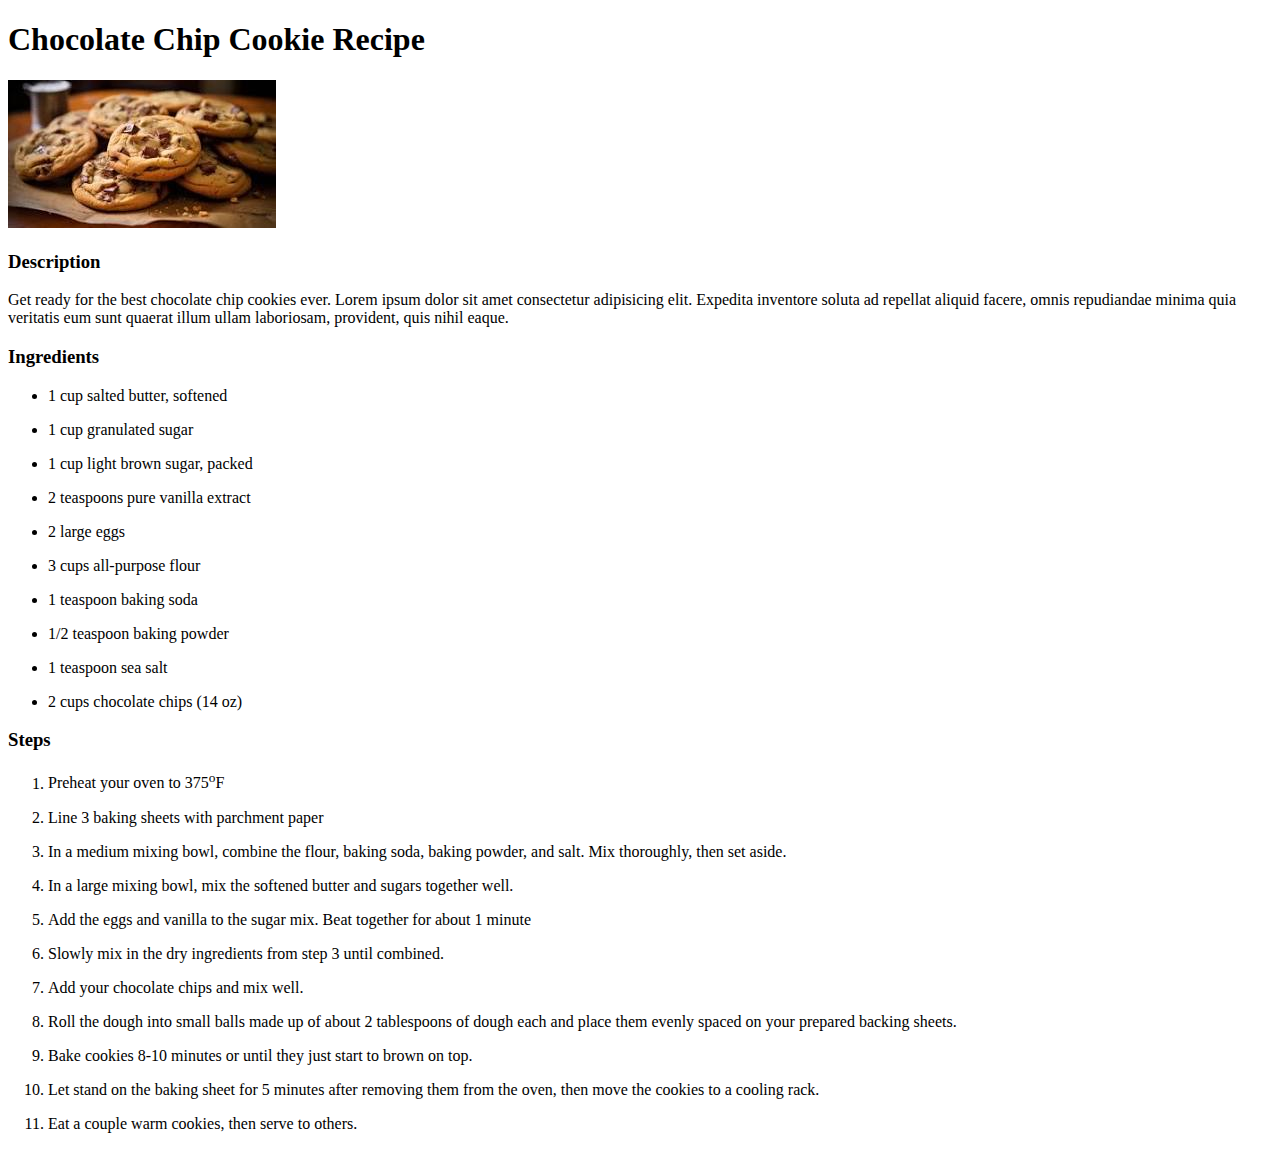
==== recipes/chocchipcookies.html @ 0ad57707 "Add choc chip cookie and cornbread recipe. Add images. Modify index" ====
<!DOCTYPE html>
<html lang="en">
    <head>
        <meta charset="UTF-8">
        <title>Chocolate Chip Cookies</title>
    </head>

    <body>
        <h1>Chocolate Chip Cookie Recipe</h1>
        <img src="../img/cc-cookie.png" alt="Picture of a pile of chocolate chip cookies">

    <h3>Description</h3> 
        <p>Get ready for the best chocolate chip cookies ever. Lorem ipsum dolor 
        sit amet consectetur adipisicing elit. Expedita inventore soluta ad repellat aliquid 
        facere, omnis repudiandae minima quia veritatis eum sunt quaerat illum ullam laboriosam, 
        provident, quis nihil eaque.</p>

    <h3>Ingredients</h3>
        <ul>
            <p><li>1 cup salted butter, softened</li></p>
            <p><li>1 cup granulated sugar</li></p>
            <p><li>1 cup light brown sugar, packed</li></p>
            <p><li>2 teaspoons pure vanilla extract</li></p>
            <p><li>2 large eggs</li></p>
            <p><li>3 cups all-purpose flour</li></p>
            <p><li>1 teaspoon baking soda</li></p>
            <p><li>1/2 teaspoon baking powder</li></p>
            <p><li>1 teaspoon sea salt</li></p>
            <p><li>2 cups chocolate chips (14 oz)</li></p>                               
        </ul>

    <h3>Steps</h3>
        <ol>
            <p><li>Preheat your oven to 375<sup>o</sup>F</li></p>
            <p><li>Line 3 baking sheets with parchment paper</li></p>
            <p><li>In a medium mixing bowl, combine the flour, baking soda,  
                baking powder, and salt. Mix thoroughly, then set aside.</li></p>
            <p><li>In a large mixing bowl, mix the softened butter and sugars together well. </li></p>
            <p><li>Add the eggs and vanilla to the sugar mix. Beat together for about 1 minute</li></p>
            <p><li>Slowly mix in the dry ingredients from step 3 until combined.</li></p>
            <p><li>Add your chocolate chips and mix well.</li></p>
            <p><li>Roll the dough into small balls made up of about 2 tablespoons of dough 
                each and place them evenly spaced on your prepared backing sheets.</li></p> 
            <p><li>Bake cookies 8-10 minutes or until they just start to brown on top.</li></p>
            <p><li>Let stand on the baking sheet for 5 minutes after removing them from the oven, 
                then move the cookies to a cooling rack.</li></p>
            <p><li>Eat a couple warm cookies, then serve to others.</li></p>
        </ol>
   
    
    </body>
</html>
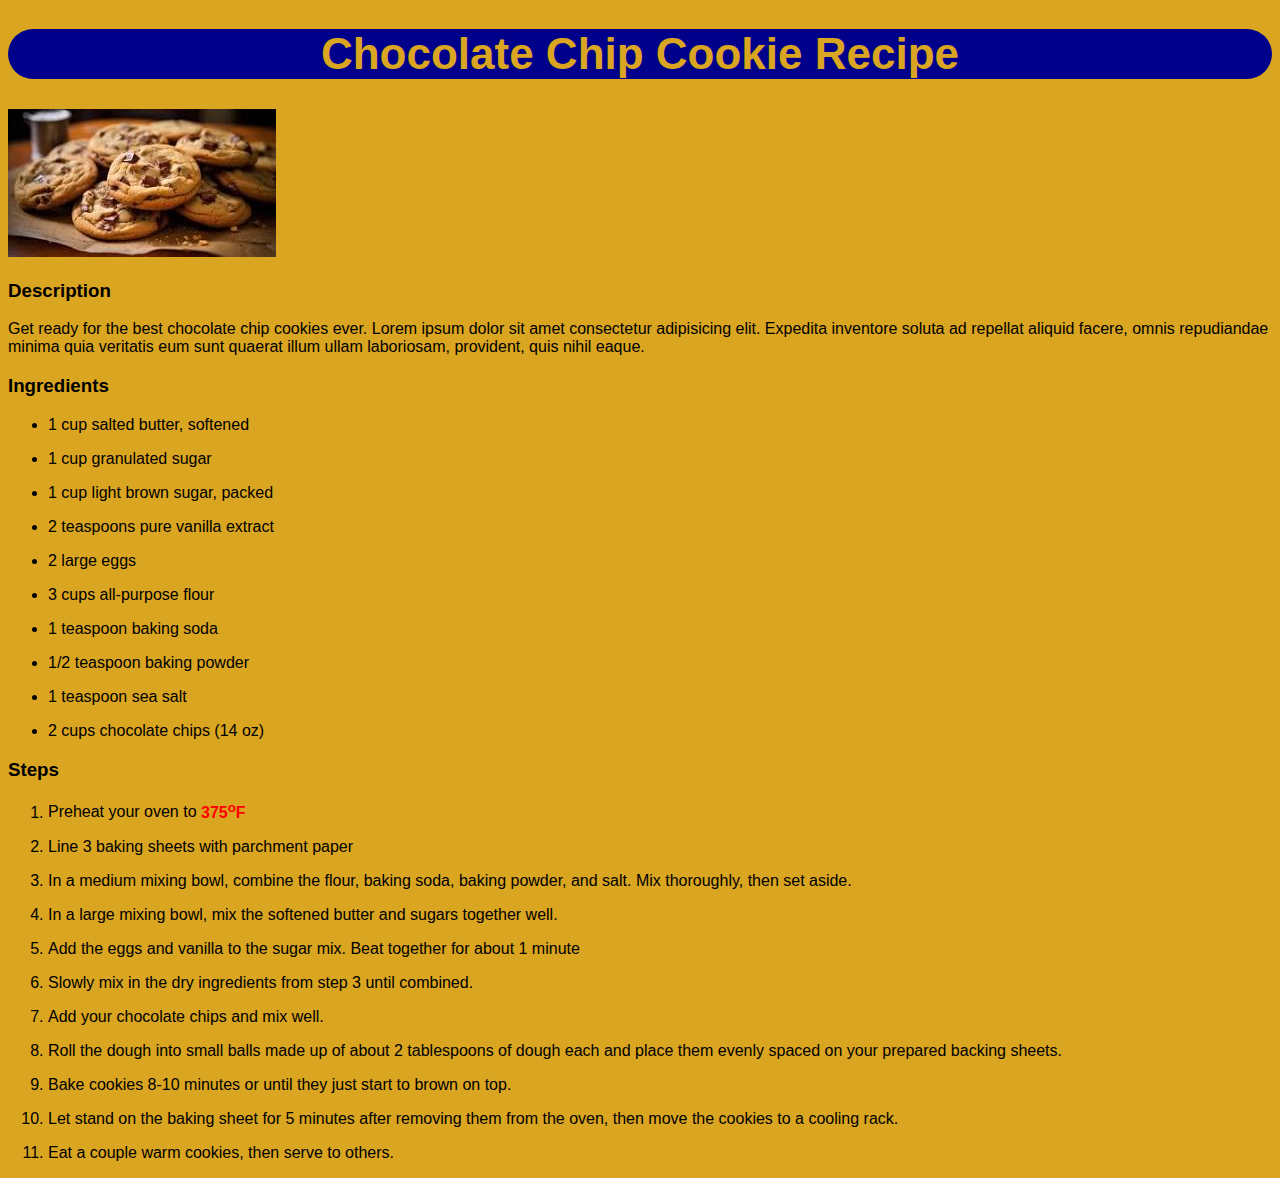
==== commit 136c950b: "Modify index and all three recipes for css. Add style.css" ====
--- a/recipes/chocchipcookies.html
+++ b/recipes/chocchipcookies.html
@@ -3,10 +3,11 @@
     <head>
         <meta charset="UTF-8">
         <title>Chocolate Chip Cookies</title>
+        <link rel="stylesheet"  href="../style.css">
     </head>
 
     <body>
-        <h1>Chocolate Chip Cookie Recipe</h1>
+        <h1 class="header">Chocolate Chip Cookie Recipe</h1>
         <img src="../img/cc-cookie.png" alt="Picture of a pile of chocolate chip cookies">
 
     <h3>Description</h3> 
@@ -31,7 +32,7 @@
 
     <h3>Steps</h3>
         <ol>
-            <p><li>Preheat your oven to 375<sup>o</sup>F</li></p>
+            <p><li>Preheat your oven to <span class="temp">375<sup>o</sup>F</span></li></p>
             <p><li>Line 3 baking sheets with parchment paper</li></p>
             <p><li>In a medium mixing bowl, combine the flour, baking soda,  
                 baking powder, and salt. Mix thoroughly, then set aside.</li></p>
--- a/style.css
+++ b/style.css
@@ -0,0 +1,43 @@
+h1 {
+    color: goldenrod;
+    text-align: center;
+    background-color: darkblue;
+    border-radius: 2em;
+}
+
+body {
+    background-color: goldenrod;
+    font-family: Verdana, Geneva, Tahoma, sans-serif;
+}
+
+p a {
+    font-size: 22px;
+    text-decoration: none;
+}
+
+.header {
+    font-size: 44px;
+}
+
+.main, .desert, .side {
+    border-color: darkblue;
+    border-width: 6px;
+    border-radius: 1em;
+}
+
+.main {
+    background-color: rgb(166, 203, 243);
+}
+
+.desert {
+   background-color: rgb(245, 198, 206);
+}
+
+.side {
+    background-color: rgb(184, 241, 184);
+}
+
+.temp {
+    color: red;
+    font-weight: 600;
+}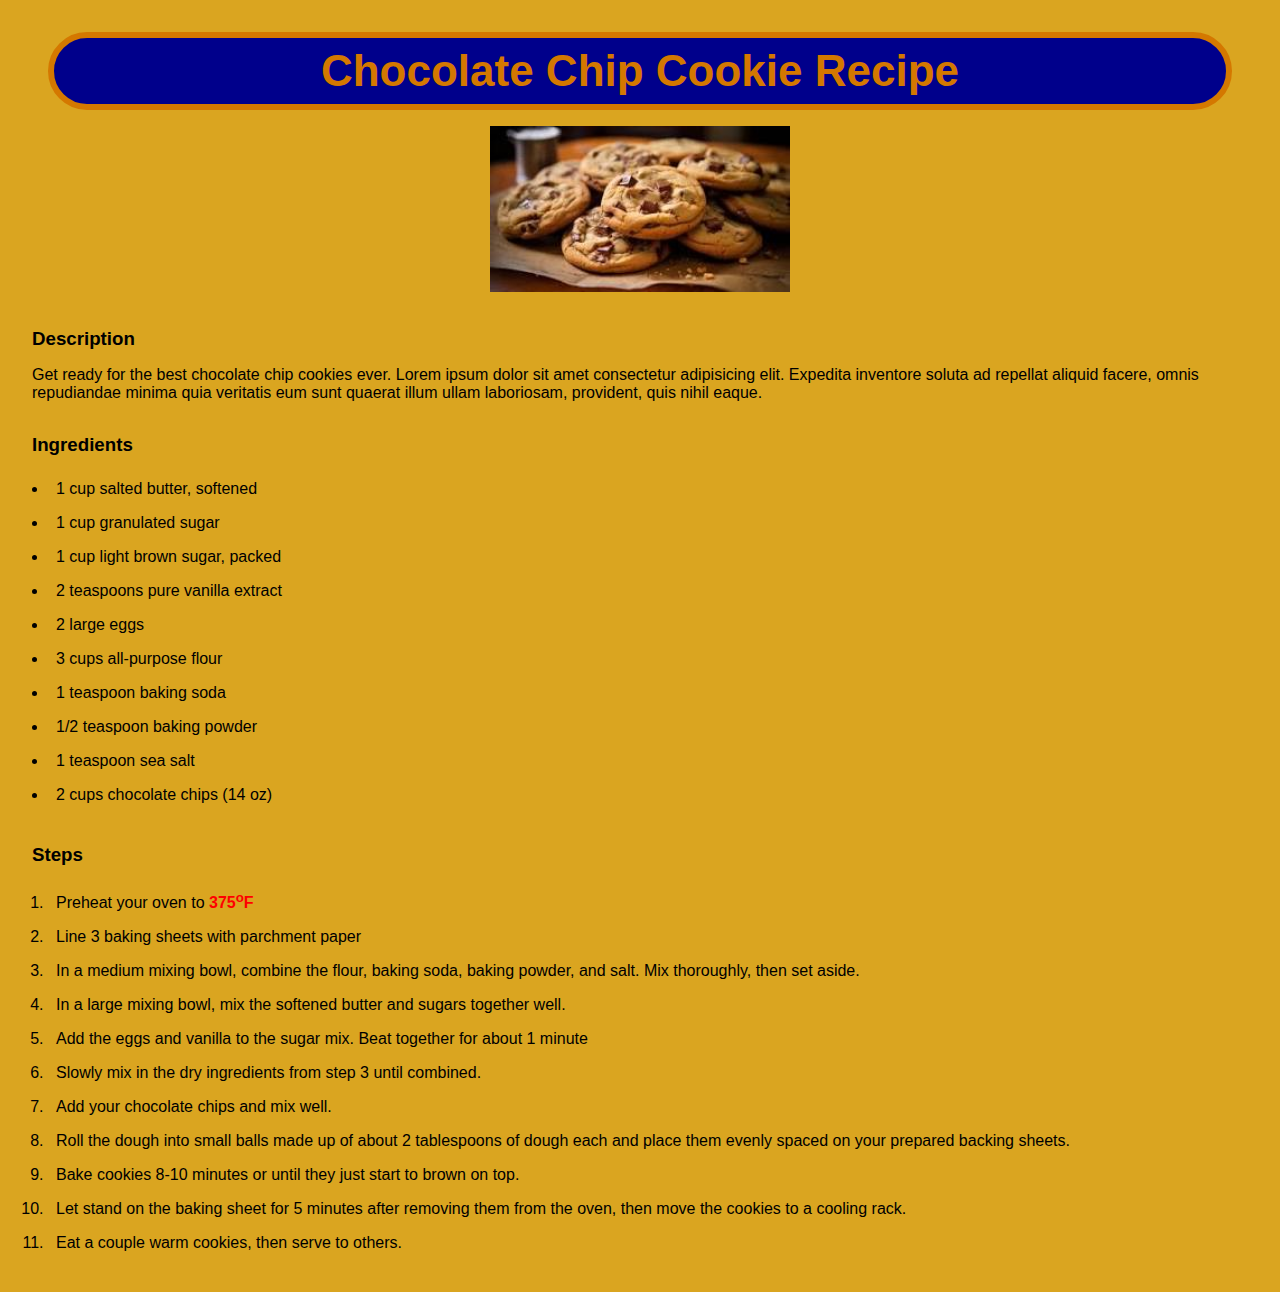
==== commit 7d4f3034: "Modify style and add classes to html files" ====
--- a/recipes/chocchipcookies.html
+++ b/recipes/chocchipcookies.html
@@ -8,7 +8,7 @@
 
     <body>
         <h1 class="header">Chocolate Chip Cookie Recipe</h1>
-        <img src="../img/cc-cookie.png" alt="Picture of a pile of chocolate chip cookies">
+        <div class="img"><img src="../img/cc-cookie.png" alt="Picture of a pile of chocolate chip cookies"></div>
 
     <h3>Description</h3> 
         <p>Get ready for the best chocolate chip cookies ever. Lorem ipsum dolor 
--- a/style.css
+++ b/style.css
@@ -1,28 +1,62 @@
+* {
+   margin: 0;
+   padding: 0; 
+}
+
 h1 {
-    color: goldenrod;
+    color: rgb(212, 120, 0);
     text-align: center;
     background-color: darkblue;
     border-radius: 2em;
+    padding: 8px;
 }
 
 body {
     background-color: goldenrod;
     font-family: Verdana, Geneva, Tahoma, sans-serif;
+    margin: 32px;
 }
 
-p a {
-    font-size: 22px;
+h3 {
+    margin: 32px 0px 16px;
+}
+
+img {
+    width: 300px;
+}
+
+li {
+    padding: 8px;
+    margin: 0px 16px;
+}
+.img {
+    width: 300px;
+    margin: 16px auto;
+    box-sizing: border-box;
+}
+
+a {
+    font-size: 18px;
     text-decoration: none;
 }
 
 .header {
     font-size: 44px;
+    margin: 16px;
+    border: 6px rgb(212, 120, 0) solid;
 }
 
+.recipelink {
+    margin: 0;
+    text-align: center;
+}
 .main, .desert, .side {
     border-color: darkblue;
     border-width: 6px;
-    border-radius: 1em;
+    border-radius: 2em;
+    padding: 8px;
+    margin: 4px 0px;
+    
 }
 
 .main {
